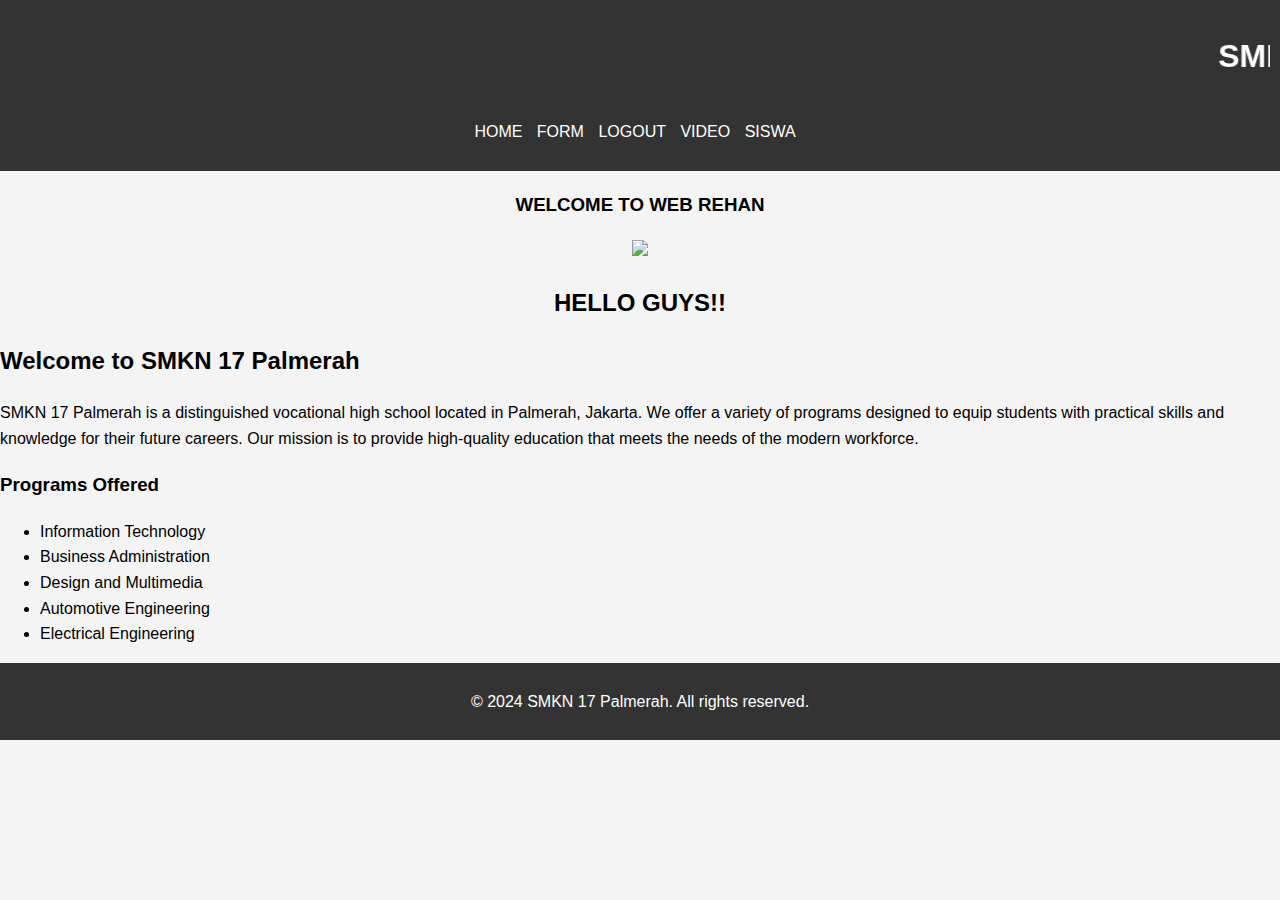
==== home1.html @ edbe396c "Add files via upload" ====
<!DOCTYPE html>
<html lang="en">
<head>
    <meta charset="UTF-8">
    <meta name="viewport" content="width=device-width, initial-scale=1.0">
    <title>BERANDA</title>
    <link rel="stylesheet" href="home1.css">
</head>
<body>
    <header style="background-color: #333; text-align: center; padding: 10px;  color: #fff;">
               <h1> <MARQUEE>SMKN 17 JAKARTA</MARQUEE></h1>
            <nav class="navbar">
                <ul>
                    <li><a href="">HOME</a></li>
                    <li><a href="home.html">FORM</a></li>
                    <li><a href="index.html">LOGOUT</a></li>
                    <li><a href="video.html">VIDEO</a></li>
                    <li><a href="table.html">SISWA</a></li>
                </ul>
            </nav>
    </header>
    <main>
        <div class="image">
            <h3>WELCOME TO WEB REHAN</h3>
                <img src="image/shark.gif"> 
            <H2>HELLO GUYS!!</H2>
        </div>
        <section>
            <h2>Welcome to SMKN 17 Palmerah</h2>
            <p>
              SMKN 17 Palmerah is a distinguished vocational high school located
              in Palmerah, Jakarta. We offer a variety of programs designed to
              equip students with practical skills and knowledge for their future
              careers. Our mission is to provide high-quality education that meets
              the needs of the modern workforce.
            </p>
          </section>
          <section>
            <h3>Programs Offered</h3>
            <ul>
              <li>Information Technology</li>
              <li>Business Administration</li>
              <li>Design and Multimedia</li>
              <li>Automotive Engineering</li>
              <li>Electrical Engineering</li>
            </ul>
          </section>
    </main>
        <footer>
            <p>&copy; 2024 SMKN 17 Palmerah. All rights reserved.</p>
         </footer>
</body>
</html>
---- home1.css ----
nav ul {
    padding: 0;
    list-style: none;
  }
  nav ul li {
    display: inline;
    margin-right: 10px;
  }
  nav ul li a {
    color: #fff;
    text-decoration: none;
  }
  body {
    font-family: Arial, sans-serif;
    line-height: 1.6;
    margin: 0;
    padding: 0;
    background-color: #f4f4f4;
  }
.image{
    text-align: center;
}
footer {
    background: #333;
    color: #fff;
    padding: 10px 0;
    text-align: center;
    bottom: 0;
    width: 100%;
}
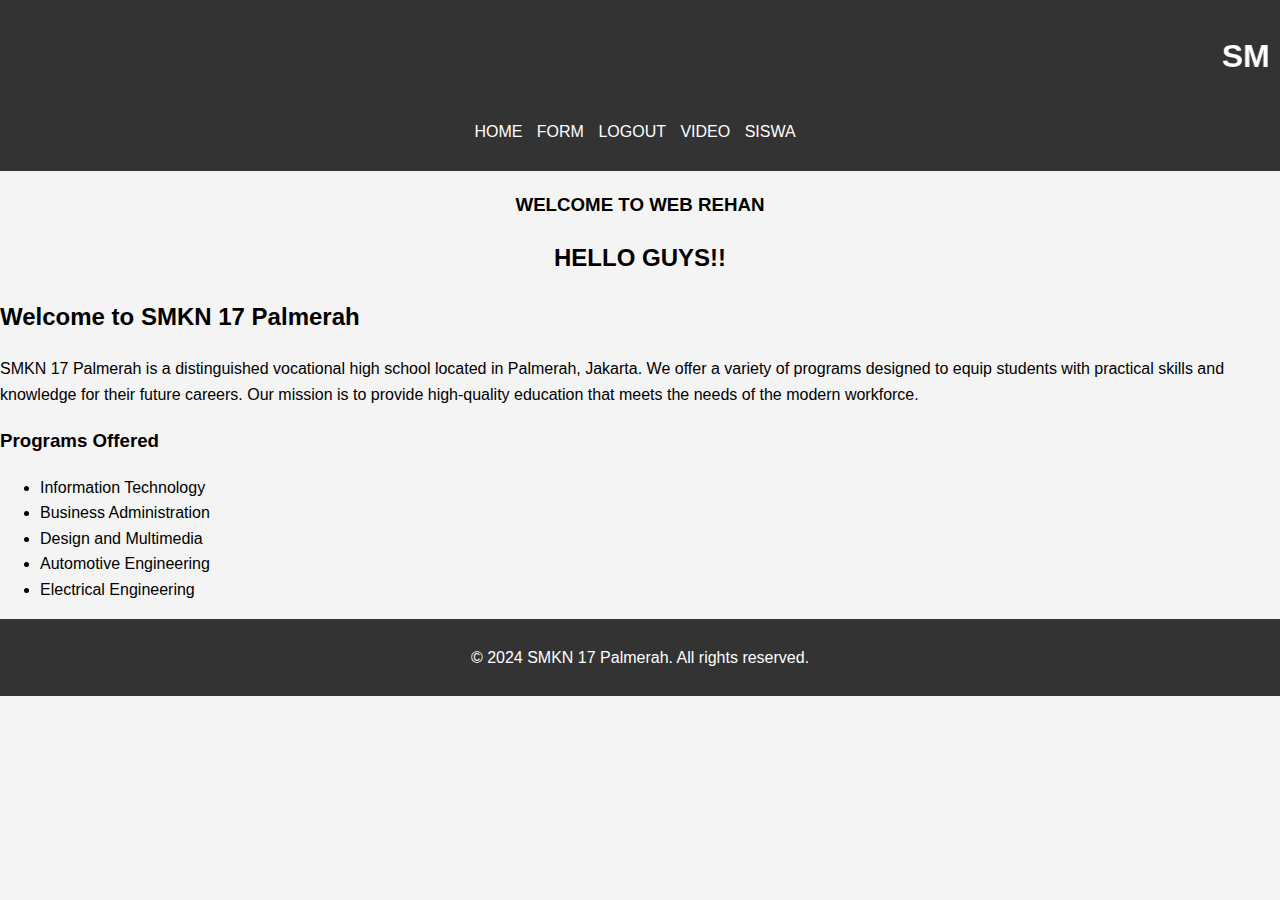
==== commit b6814734: "Update home1.html" ====
--- a/home1.html
+++ b/home1.html
@@ -22,7 +22,6 @@
     <main>
         <div class="image">
             <h3>WELCOME TO WEB REHAN</h3>
-                <img src="image/shark.gif"> 
             <H2>HELLO GUYS!!</H2>
         </div>
         <section>
@@ -50,4 +49,4 @@
             <p>&copy; 2024 SMKN 17 Palmerah. All rights reserved.</p>
          </footer>
 </body>
-</html>+</html>
